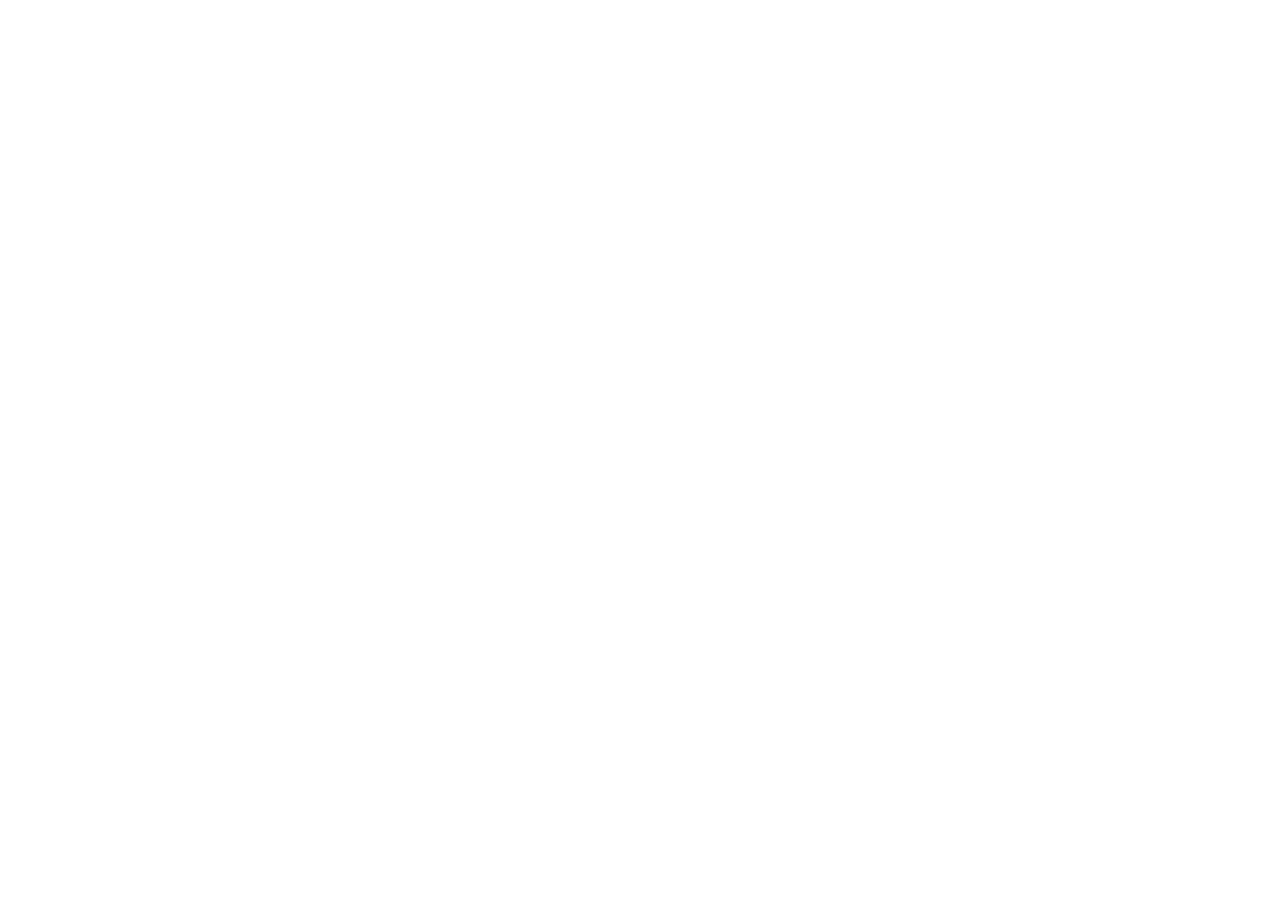
==== About.html @ 0e2d91f5 "demo" ====
<!DOCTYPE html>
<html lang="en">
<head>
    <meta charset="UTF-8">
    <meta http-equiv="X-UA-Compatible" content="IE=edge">
    <meta name="viewport" content="width=device-width, initial-scale=1.0">
    <title>Document</title>
    <link rel="stylesheet" href="./css/style.css">
</head>
<body>
    <div class="container-about">
        <img src="./image/SMS_9732 copy_d.jpg" alt="">
    </div>
</body>
</html>
---- css/style.css ----
@import url('https://fonts.googleapis.com/css2?family=Poppins:wght@100;300;400;500;600&display=swap');

:root{
    --green:#27ae60;
    --dark-color:#219150;
    --black:#444;
    --light-color:#666;
    --border:.1rem solid rgba(0,0,0,.1);
    --border-hover:.1rem solid var(--black);
    --box-shadow:0 .5rem 1rem rgba(0,0,0,.1);
}

*{
    font-family: 'Poppins', sans-serif;
    margin:0; padding:0;
    box-sizing: border-box;
    outline: none; border:none;
    text-decoration: none;
    text-transform: capitalize;
    transition:all .2s linear;
    transition:width none;
}

html{
    font-size: 62.5%;
    overflow-x: hidden;
    scroll-padding-top: 5rem;
    scroll-behavior: smooth;
}

html::-webkit-scrollbar{
    width:1rem;
}

html::-webkit-scrollbar-track{
    background:transparent;
}

html::-webkit-scrollbar-thumb{
    background:var(--black);
}

section{
    padding:5rem 9%;
}

.heading{
    text-align: center;
    margin-bottom: 2rem;
    position: relative;
}

.heading::before{
    content: '';
    position: absolute;
    top:50%; left:0;
    transform: translateY(-50%);
    width: 100%;
    height:.01rem;
    background: rgba(0,0,0,.2);
    z-index: -1;
}

.heading span{
    font-size: 3rem;
    padding:.5rem 2rem;
    color:var(--black);
    background: #fff;
    border: var(--border);
}

.btn{
    margin-top: 1rem;
    display:inline-block;
    padding:.9rem 3rem;
    border-radius: .5rem;
    color:#fff;
    background:var(--green);
    font-size: 1.7rem;
    cursor: pointer;
    font-weight: 500;
}

.btn:hover{
    background:var(--dark-color);
}

.header .header-2 .logo{
    font-size: 2.5rem;
    font-weight: bolder;
    color: #fff;
    width: 150px;
    display: flex;
    justify-content: space-evenly;
    align-items: center;
}

.header .header-2 .logo img{
    width: 70px;
}

.header .header-2{
    background:var(--green);
    width: 100%;
    display: flex;
    justify-content: space-around;
    align-items: center;
    position: fixed;
    z-index: 10000000;
    box-shadow: 0 0 10px var(--box-shadow);
}

.header .header-2 .navbar{
    text-align: center;
}

.header .header-2 .navbar a{
    color:#fff;
    display: inline-block;
    padding:1.5rem;
    font-size: 1.7rem;
}

.header .header-2 .navbar a:hover{
    background:var(--dark-color);
}

.header .header-2.active{
    position:fixed;
    top:0; left:0; right:0;
    z-index: 1000;

}

.top-navbar {
    top: 0;
    left: 0;
    right: 0;
    width: 100%;
    padding: 5px;
    background: var(--green);
    display: flex;
    justify-content: center;
    align-items: center;
}

.top-navbar .logo{
    font-size: 2.5rem;
    font-weight: bolder;
    color: #fff;
    width: 150px;
    display: flex;
    justify-content: space-evenly;
    align-items: center;
}

.top-navbar .logo img{
    width: 60px;
}

.bottom-navbar{
    text-align: center;
    background:var(--green);
    position: fixed;
    bottom:0; left:0; right:0;
    z-index: 1000;
    display: none;
}

.bottom-navbar a{
    font-size: 2.5rem;
    padding:2rem;
    color:#fff;
}

.bottom-navbar a:hover{
    background:var(--dark-color);
}

.home{
    background: url(../image/banner-bg.jpg) no-repeat;
    background-size: cover;
    background-position: center;
}

.home .row{
    display:flex;
    align-items: center;
    flex-wrap: wrap;
    gap:1.5rem;
}

.home .row .content{
    flex:1 1 42rem;
}

.home .row .books-slider{
    flex:1 1 42rem;
    text-align: center;
    margin-top: 2rem;
}

.home .row .books-slider a img{
    height: 25rem;
    z-index: -1;
}

.home .row .books-slider a:hover img{
    transform: scale(.9);
}

.home .row .books-slider .stand{
    width:100%;
    margin-top: -2rem;
}

.home .row .content h3{
    color:var(--black);
    font-size: 4.5rem;
}

.home .row .content p{
    color:var(--light-color);
    font-size: 1.4rem;
    line-height: 2;
    padding:1rem 0;
}

.icons-container{
    display: grid;
    grid-template-columns: repeat(auto-fit, minmax(25rem, 1fr));
    gap:1.5rem;
}

.icons-container .icons{
    display: flex;
    align-items: center;
    gap:1.5rem;
    padding:2rem 0;
}

.icons-container .icons i{
    font-size: 3.5rem;
    color:var(--green);
}

.icons-container .icons h3{
    font-size: 2.2rem;
    color:var(--black);
    padding-bottom: .5rem;
}

.icons-container .icons p{
    font-size: 1.4rem;
    color:var(--light-color);
}

.featured .featured-slider .box{
    margin:2rem 0;
    position: relative;
    overflow: hidden;
    border:var(--border);
    text-align: center;
}

.featured .featured-slider .box:hover{
    border:var(--border-hover);
}

.featured .featured-slider .box .image{
    padding:1rem;
    background: linear-gradient(15deg, #eee 30%, #fff 30.1%);
}

.featured .featured-slider .box:hover .image{
    transform: translateY(6rem);
}

.featured .featured-slider .box .image img{
    height: 25rem;
}

.featured .featured-slider .box .icons{
    border-bottom: var(--border-hover);
    position: absolute;
    top:0; left:0; right: 0;
    background: #fff;
    z-index: 1;
    transform: translateY(-105%);
}

.featured .featured-slider .box:hover .icons{
    transform: translateY(0%);
}

.featured .featured-slider .box .icons a{
    color:var(--black);
    font-size: 2.2rem;
    padding:1.3rem 1.5rem;
}

.featured .featured-slider .box .icons a:hover{
    background:var(--green);
    color:#fff;
}

.featured .featured-slider .box .content{
    background:#eee;
    padding:1.5rem;
}

.featured .featured-slider .box .content h3{
    font-size: 2rem;
    color:var(--black);
}

.featured .featured-slider .box .content .price{
    font-size: 2.2rem;
    color:var(--black);
    padding-top: 1rem;
}

.featured .featured-slider .box .content .price span{
    font-size: 1.5rem;
    color:var(--light-color);
    text-decoration: line-through;
}

.swiper-button-next,
.swiper-button-prev{
    border:var(--border-hover);
    height:4rem;
    width:4rem;
    color:var(--black);
    background: #fff;
}

.swiper-button-next::after,
.swiper-button-prev::after{
    font-size: 2rem;
}

.swiper-button-next:hover,
.swiper-button-prev:hover{
    background: var(--black);
    color:#fff;
}

.newsletter{
    background:url(../image/letter-bg.jpg) no-repeat;
    background-size: cover;
    background-position: center;
    background-attachment: fixed;
}

.newsletter form{
    max-width: 45rem;
    margin-left: auto;
    text-align: center;
    padding:5rem 0;
}

.newsletter form h3{
    font-size: 2.2rem;
    color:#fff;
    padding-bottom: .7rem;
    font-weight: normal;
}

.newsletter form .box{
    width: 100%;
    margin: .7rem 0;
    padding:1rem 1.2rem;
    font-size: 1.6rem;
    color:var(--black);
    border-radius: .5rem;
    text-transform: none;
}

.arrivals .arrivals-slider .box{
    display: flex;
    align-items:center;
    gap:1.5rem;
    padding:2rem 1rem;
    border:var(--border);
    margin:1rem 0;
}

.arrivals .arrivals-slider .box:hover{
    border:var(--border-hover);
}

.arrivals .arrivals-slider .box .image img{
    height:15rem;
}

.arrivals .arrivals-slider .box .content h3{
    font-size: 2rem;
    color:var(--black);
}

.arrivals .arrivals-slider .box .content .price{
    font-size: 2.2rem;
    color:var(--black);
    padding-bottom: .5rem;
}

.arrivals .arrivals-slider .box .content .price span{
    font-size: 1.5rem;
    color:var(--light-color);
    text-decoration: line-through;
}

.arrivals .arrivals-slider .box .content .stars i{
    font-size: 1.5rem;
    color:var(--green);
}

.deal{
    background: #fff;
    display: flex;
    align-items: center;
    flex-direction: column;
    gap: 4rem;
}

.deal .deal-content-and-images {
    display: flex;
    flex-wrap: wrap;
    justify-content: center;
    align-items: center;
}

.deal .deal-content-and-images .content{
    flex:1 1 42rem;
}

.deal .deal-content-and-images .image{
    flex:1 1 42rem;
}

.deal .deal-content-and-images .image img{
    width: 100%;
}

.deal .deal-content-and-images .content h3{
    color:var(--green);
    font-size: 2.5rem;
    padding-bottom: .5rem;
}

.deal .deal-content-and-images .content h1{
    color:var(--black);
    font-size: 4rem;
}

.deal .deal-content-and-images .content p{
    padding:1rem 0;
    color:var(--light-color);
    font-size: 1.4rem;
    line-height: 2;
}

.reviews .reviews-slider .box{
    border:var(--border);
    padding:2rem;
    text-align: center;
    margin:2rem 0;
}

.reviews .reviews-slider .box:hover{
    border:var(--border-hover);
}

.reviews .reviews-slider .box img{
    height:7rem;
    width:7rem;
    border-radius: 50%;
    object-fit: cover;
}

.reviews .reviews-slider .box h3{
    color:var(--black);
    font-size: 2.2rem;
    padding:.5rem 0;
}

.reviews .reviews-slider .box p{
    color:var(--light-color);
    font-size: 1.4rem;
    padding:1rem 0;
    line-height: 2;
}

.reviews .reviews-slider .box .stars{
    padding-top: .5rem;
}

.reviews .reviews-slider .box .stars i{
    font-size: 1.7rem;
    color:var(--green);
}

.blogs .blogs-slider .box{
    margin:2rem 0;
    border:var(--border);
}

.blogs .blogs-slider .box:hover{
    border:var(--border-hover);
}

.blogs .blogs-slider .box .image{
    height: 25rem;
    width: 100%;
    overflow: hidden;
}

.blogs .blogs-slider .box .image img{
    height: 100%;
    width: 100%;
    object-fit: cover;
}

.blogs .blogs-slider .box:hover .image img{
    transform: scale(1.1);
}

.blogs .blogs-slider .box .content{
    padding:1.5rem;
}

.blogs .blogs-slider .box .content h3{
    font-size: 2.2rem;
    color:var(--black);
}

.blogs .blogs-slider .box .content p{
    font-size: 1.4rem;
    color:var(--light-color);
    padding:1rem 0;
    line-height: 2;
}

.contact {
    width: 100%;
    height: 90vh;
    display: flex;
    flex-direction: column;
}

.contact .contact-element {
    width: 100%;
    height: 100%;
    display: flex;
    justify-content: center;
    align-items: center;
}

.contact .contact-element .contact-inputs {
    width: 80%;
    height: 80%;
    display: flex;
    flex-direction: column;
    align-items: center;
    justify-content: center;
    gap: 20px;
}

.contact .contact-element .contact-inputs input {
    border: 2px solid rgba(0,0,0,.5);
    padding: 10px 20px;
    width: 100%;
    border-radius: 5px;
}

.contact .contact-element .contact-inputs textarea {
    width: 100%;
    height: 150px;
    border: 2px solid rgba(0,0,0,.5);
    border-radius: 5px;
    padding: 10px 20px;
}

.contact .contact-element .contact-inputs button {
    padding: 10px 30px;
}


.footer .box-container{
    display: grid;
    grid-template-columns: repeat(auto-fit, minmax(25rem, 1fr));
    gap:1.5rem;
}

.footer .box-container .box h3{
    font-size: 2.2rem;
    color:var(--black);
    padding:1rem 0;
}

.footer .box-container .box a{
    display: block;
    font-size: 1.4rem;
    color:var(--light-color);
    padding:1rem 0;
}

.footer .box-container .box a i{
    color:var(--green);
    padding-right: .5rem;
}

.footer .box-container .box a:hover i{
    padding-right: 2rem;
}

.footer .box-container .box .map{
    width:100%;
}

.footer .share{
    padding:1rem 0;
    text-align: center;
}

.footer .share a{
    height: 5rem;
    width: 5rem;
    line-height: 5rem;
    font-size: 2rem;
    color:#fff;
    background:var(--green);
    margin:0 .3rem;
    border-radius: 50%; 
}

.footer .share a:hover{
    background:var(--black);
}

.footer .credit{
    border-top: var(--border);
    margin-top: 2rem;
    padding:0 1rem;
    padding-top: 2.5rem;
    font-size: 2rem;
    color:var(--light-color);
    text-align: center;
}

.footer .credit span{
    color:var(--green);
}

.loader-container{
    position: fixed;
    top:0; left: 0;
    height:100%;
    width: 100%;
    z-index: 10000;
    background:#f7f7f7;
    display: flex;
    align-items: center;
    justify-content: center;
}

.loader-container.active{
    display: none;
}

.loader-container img{
    height:10rem;
}

.container-about img {
    width: 100%;
}










/* media queries  */

@media (max-width:991px){

    .contact .contact-element .contact-inputs {
        width: 95%;
    }

    html{
        font-size: 55%;
    }

    .header .header-1{
        padding:2rem;
    }

    section{
        padding:3rem 2rem;
    }

    .header .header-2{
        display:none;
    }

    .bottom-navbar{
        display: block;
    }

}

@media (max-width:768px){

    html{
        scroll-padding-top: 0;
    }

    body{
        padding-bottom: 6rem;
    }

    #search-btn{
        display: inline-block;
    }

    .header .header-1{
        box-shadow: var(--box-shadow);
        position: relative;
    }

    .header .header-1 .search-form{
        position:absolute;
        top:-115%; right:2rem;
        width: 90%;
        box-shadow: var(--box-shadow);
    }

    .header .header-1 .search-form.active{
        top:115%;
    }

    .home .row .content{
        text-align: center;
    }

    .home .row .content h3{
        font-size: 3.5rem;
    }

    .newsletter{
        background-position: right;
    }

    .newsletter form{
        margin-left:0;
        max-width: 100%;
    }

}

@media (max-width:450px){

    html{
        font-size: 50%;
    }

}

@media (max-width: 368px) {
    .bottom-navbar a {
        font-size: 2.2rem;
        padding: 1rem;
    }
}
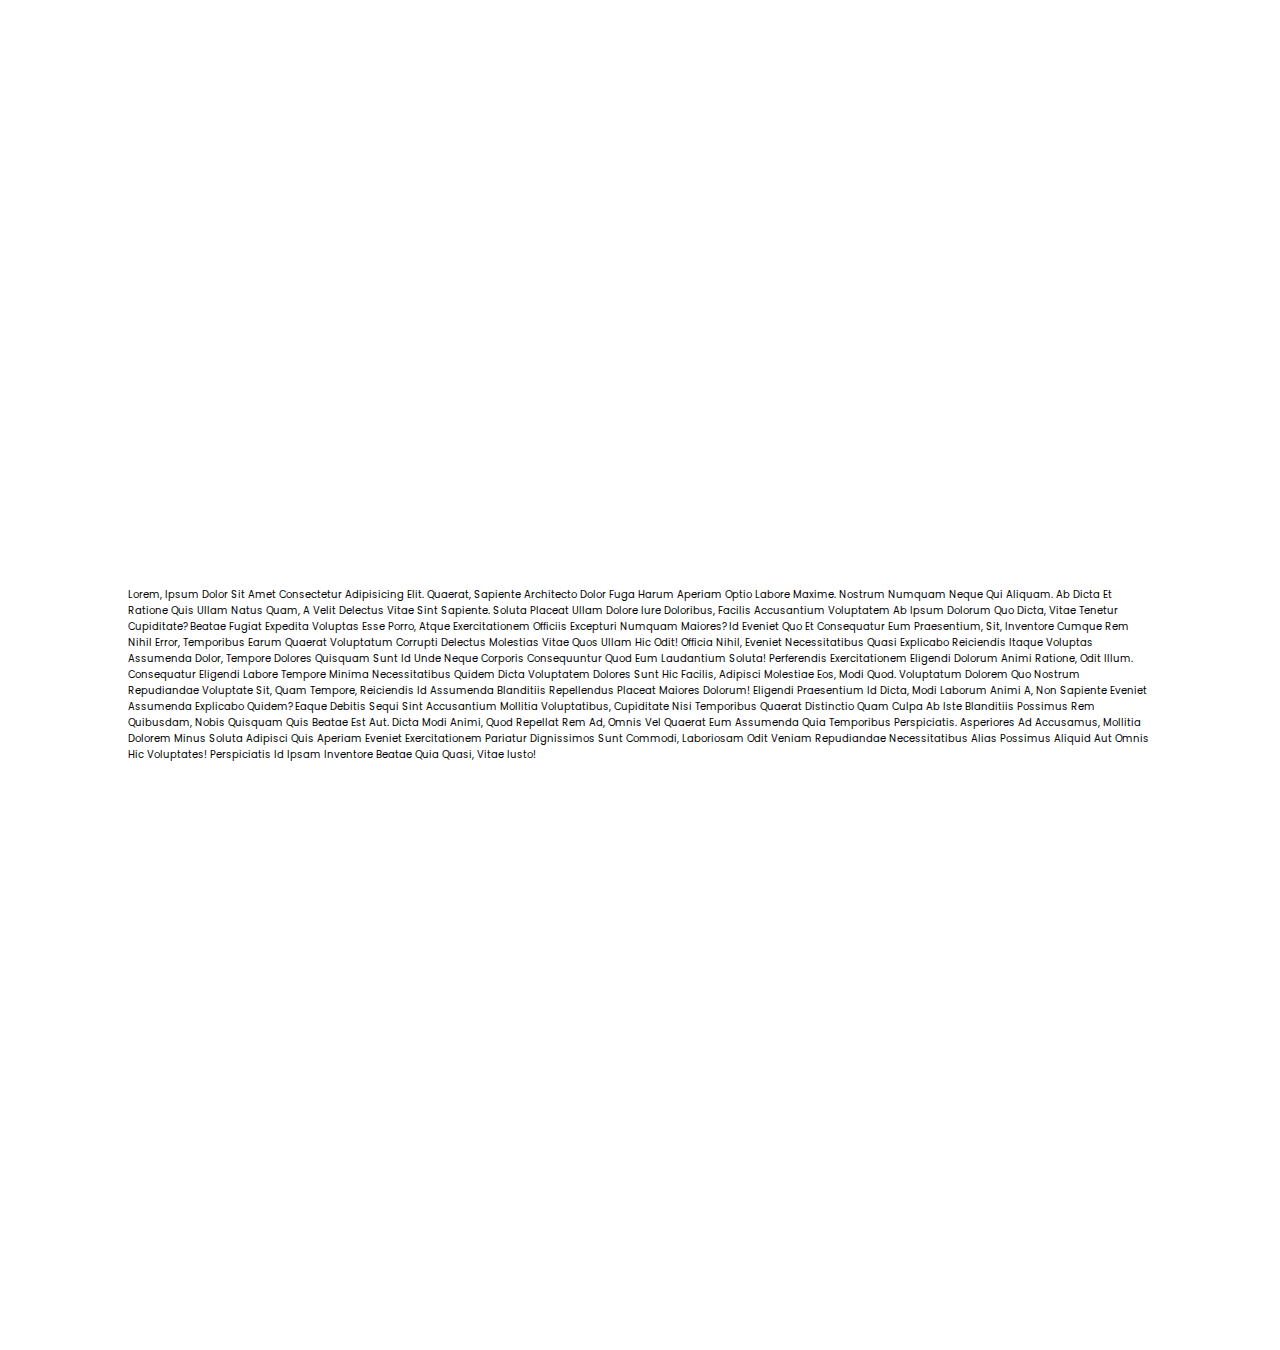
==== commit f11aa2f6: "demo" ====
--- a/About.html
+++ b/About.html
@@ -9,7 +9,10 @@
 </head>
 <body>
     <div class="container-about">
-        <img src="./image/SMS_9732 copy_d.jpg" alt="">
+        <div class="about-box">
+            <img src="./image/library.jpg" alt="">
+            <p>Lorem, ipsum dolor sit amet consectetur adipisicing elit. Quaerat, sapiente architecto dolor fuga harum aperiam optio labore maxime. Nostrum numquam neque qui aliquam. Ab dicta et ratione quis ullam natus quam, a velit delectus vitae sint sapiente. Soluta placeat ullam dolore iure doloribus, facilis accusantium voluptatem ab ipsum dolorum quo dicta, vitae tenetur cupiditate? Beatae fugiat expedita voluptas esse porro, atque exercitationem officiis excepturi numquam maiores? Id eveniet quo et consequatur eum praesentium, sit, inventore cumque rem nihil error, temporibus earum quaerat voluptatum corrupti delectus molestias vitae quos ullam hic odit! Officia nihil, eveniet necessitatibus quasi explicabo reiciendis itaque voluptas assumenda dolor, tempore dolores quisquam sunt id unde neque corporis consequuntur quod eum laudantium soluta! Perferendis exercitationem eligendi dolorum animi ratione, odit illum. Consequatur eligendi labore tempore minima necessitatibus quidem dicta voluptatem dolores sunt hic facilis, adipisci molestiae eos, modi quod. Voluptatum dolorem quo nostrum repudiandae voluptate sit, quam tempore, reiciendis id assumenda blanditiis repellendus placeat maiores dolorum! Eligendi praesentium id dicta, modi laborum animi a, non sapiente eveniet assumenda explicabo quidem? Eaque debitis sequi sint accusantium mollitia voluptatibus, cupiditate nisi temporibus quaerat distinctio quam culpa ab iste blanditiis possimus rem quibusdam, nobis quisquam quis beatae est aut. Dicta modi animi, quod repellat rem ad, omnis vel quaerat eum assumenda quia temporibus perspiciatis. Asperiores ad accusamus, mollitia dolorem minus soluta adipisci quis aperiam eveniet exercitationem pariatur dignissimos sunt commodi, laboriosam odit veniam repudiandae necessitatibus alias possimus aliquid aut omnis hic voluptates! Perspiciatis id ipsam inventore beatae quia quasi, vitae iusto!</p>
+        </div>
     </div>
 </body>
 </html>--- a/css/style.css
+++ b/css/style.css
@@ -673,8 +673,25 @@
     height:10rem;
 }
 
+.container-about {
+    width: 100%;
+    height: 150vh;
+    display: flex;
+    justify-content: center;
+    align-items: center;
+    flex-direction: column;
+}
+
+.container-about .about-box {
+    width: 80%;
+    display: flex;
+    justify-content: center;
+    align-items: center;
+    flex-direction: column;
+}
+
 .container-about img {
-    width: 100%;
+    width: 70%;
 }
 
 
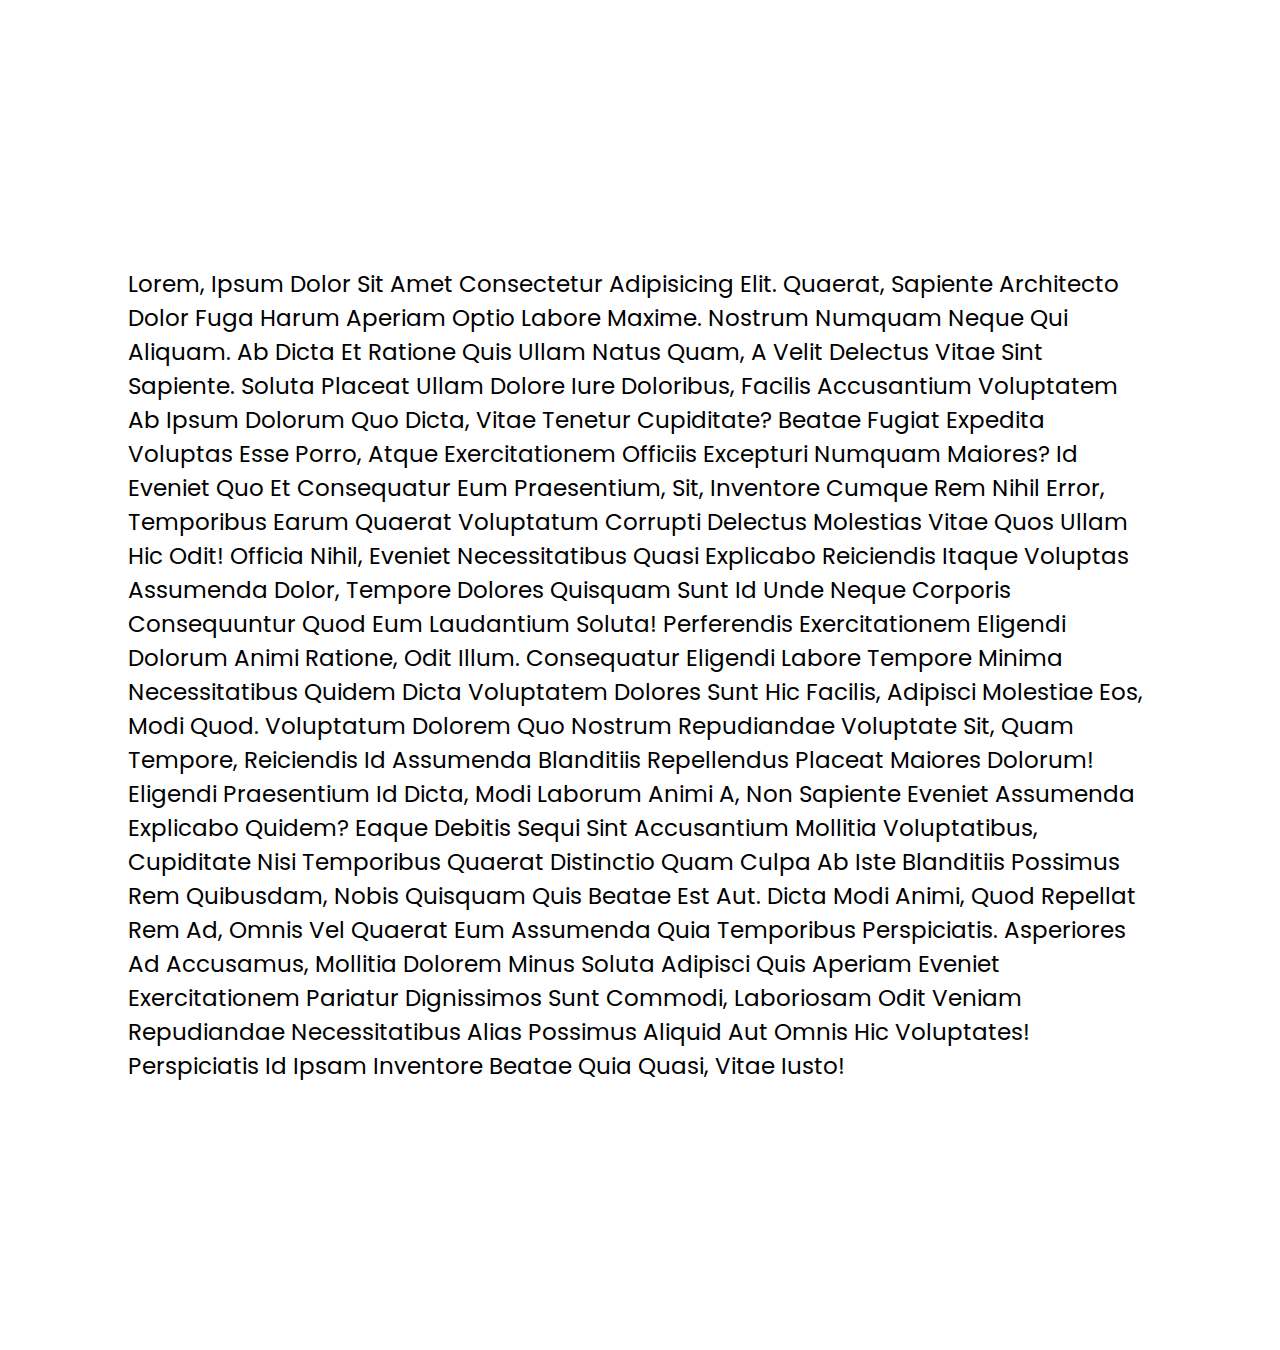
==== commit cb8c2af1: "demo" ====
--- a/About.html
+++ b/About.html
@@ -4,7 +4,7 @@
     <meta charset="UTF-8">
     <meta http-equiv="X-UA-Compatible" content="IE=edge">
     <meta name="viewport" content="width=device-width, initial-scale=1.0">
-    <title>Document</title>
+    <title>Ma'lumot</title>
     <link rel="stylesheet" href="./css/style.css">
 </head>
 <body>
--- a/css/style.css
+++ b/css/style.css
@@ -691,9 +691,12 @@
 }
 
 .container-about img {
-    width: 70%;
-}
-
+    width: 100%;
+}
+
+.container-about p {
+    font-size: 23px;
+}
 
 
 
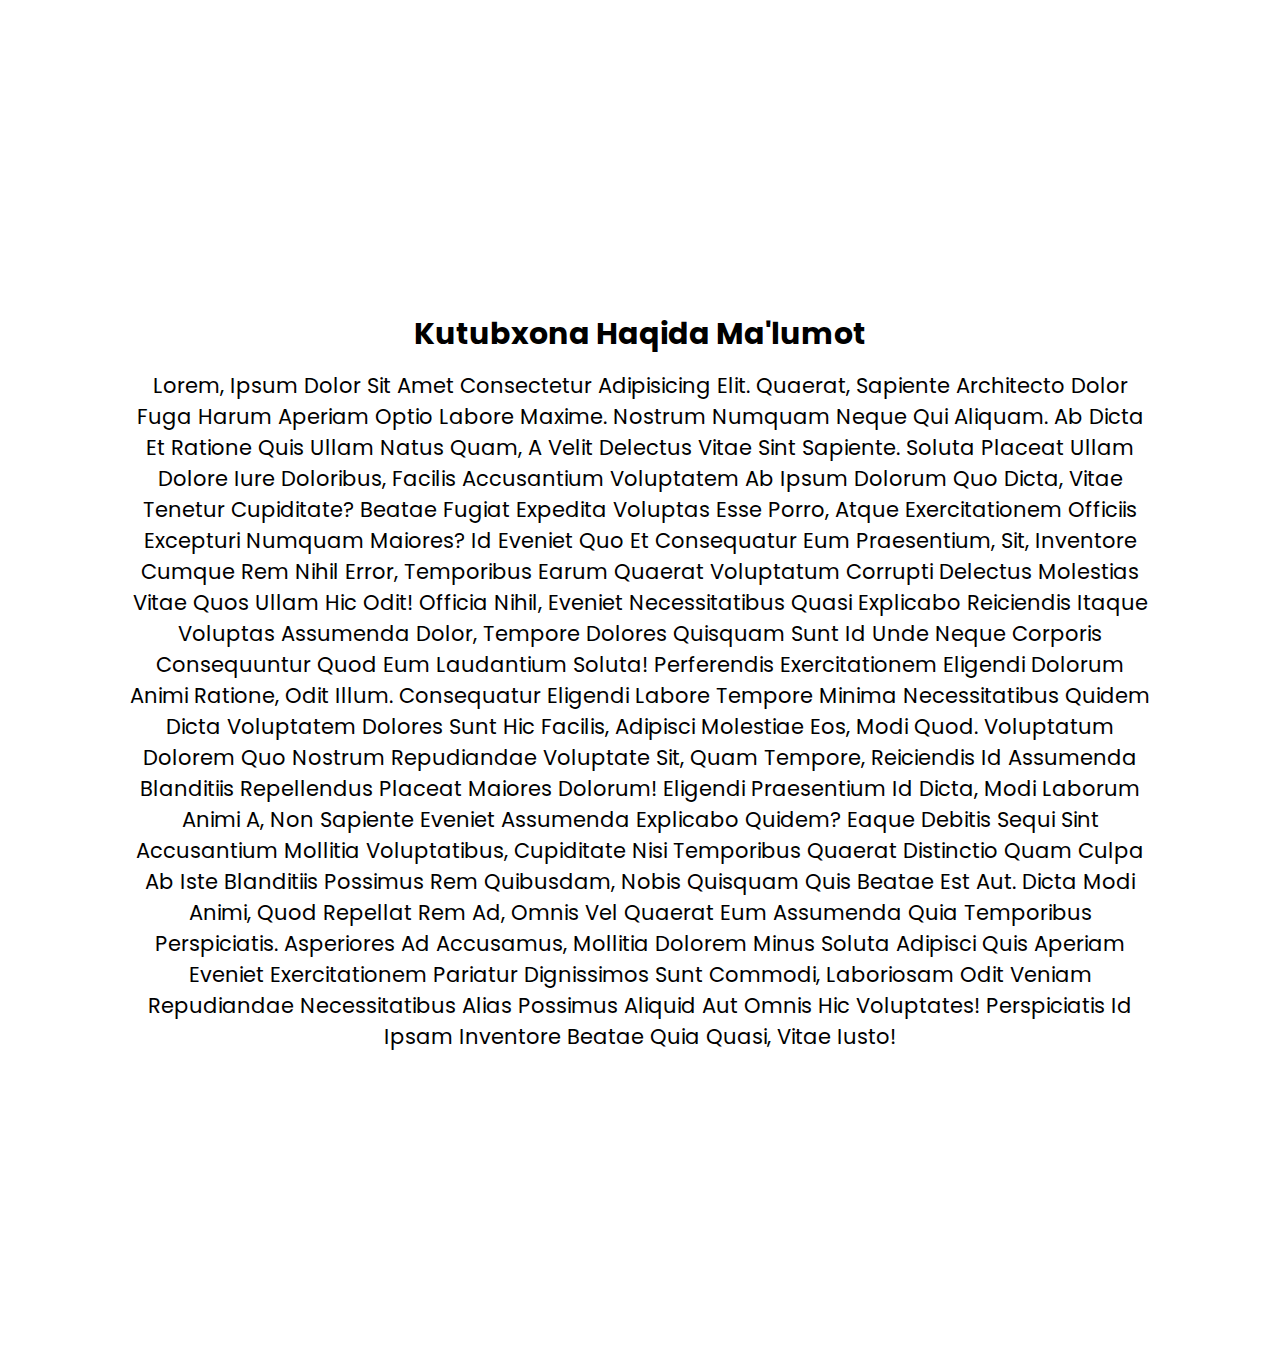
==== commit 35c0287a: "demo" ====
--- a/About.html
+++ b/About.html
@@ -11,6 +11,7 @@
     <div class="container-about">
         <div class="about-box">
             <img src="./image/library.jpg" alt="">
+            <h1 class="about">Kutubxona haqida ma'lumot</h1>
             <p>Lorem, ipsum dolor sit amet consectetur adipisicing elit. Quaerat, sapiente architecto dolor fuga harum aperiam optio labore maxime. Nostrum numquam neque qui aliquam. Ab dicta et ratione quis ullam natus quam, a velit delectus vitae sint sapiente. Soluta placeat ullam dolore iure doloribus, facilis accusantium voluptatem ab ipsum dolorum quo dicta, vitae tenetur cupiditate? Beatae fugiat expedita voluptas esse porro, atque exercitationem officiis excepturi numquam maiores? Id eveniet quo et consequatur eum praesentium, sit, inventore cumque rem nihil error, temporibus earum quaerat voluptatum corrupti delectus molestias vitae quos ullam hic odit! Officia nihil, eveniet necessitatibus quasi explicabo reiciendis itaque voluptas assumenda dolor, tempore dolores quisquam sunt id unde neque corporis consequuntur quod eum laudantium soluta! Perferendis exercitationem eligendi dolorum animi ratione, odit illum. Consequatur eligendi labore tempore minima necessitatibus quidem dicta voluptatem dolores sunt hic facilis, adipisci molestiae eos, modi quod. Voluptatum dolorem quo nostrum repudiandae voluptate sit, quam tempore, reiciendis id assumenda blanditiis repellendus placeat maiores dolorum! Eligendi praesentium id dicta, modi laborum animi a, non sapiente eveniet assumenda explicabo quidem? Eaque debitis sequi sint accusantium mollitia voluptatibus, cupiditate nisi temporibus quaerat distinctio quam culpa ab iste blanditiis possimus rem quibusdam, nobis quisquam quis beatae est aut. Dicta modi animi, quod repellat rem ad, omnis vel quaerat eum assumenda quia temporibus perspiciatis. Asperiores ad accusamus, mollitia dolorem minus soluta adipisci quis aperiam eveniet exercitationem pariatur dignissimos sunt commodi, laboriosam odit veniam repudiandae necessitatibus alias possimus aliquid aut omnis hic voluptates! Perspiciatis id ipsam inventore beatae quia quasi, vitae iusto!</p>
         </div>
     </div>
--- a/css/style.css
+++ b/css/style.css
@@ -688,6 +688,7 @@
     justify-content: center;
     align-items: center;
     flex-direction: column;
+    gap: 13px;
 }
 
 .container-about img {
@@ -695,7 +696,12 @@
 }
 
 .container-about p {
-    font-size: 23px;
+    font-size: 21px;
+    text-align: center;
+}
+
+.container-about h1 {
+    font-size: 30px;
 }
 
 
